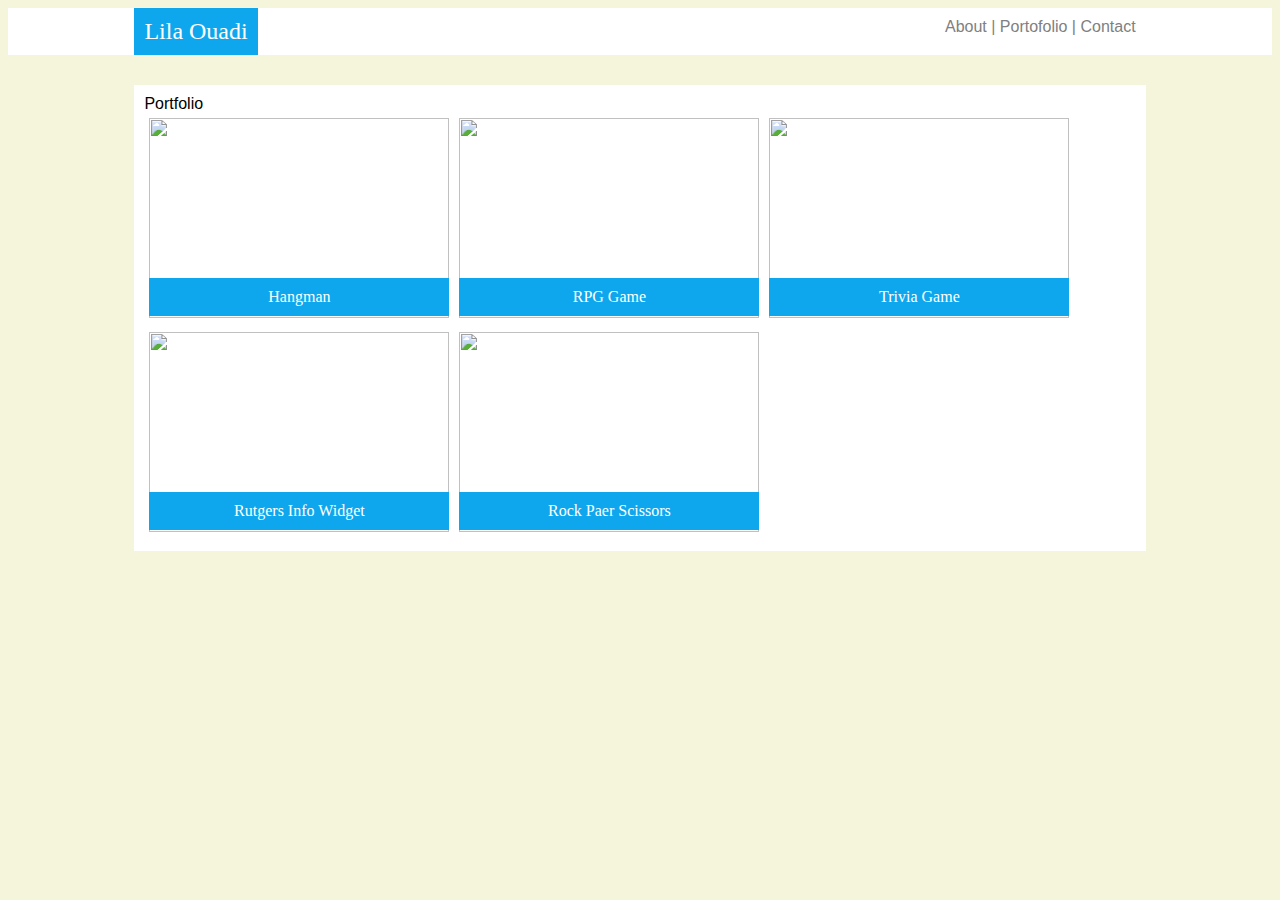
==== Portfolio.html @ 57609adf "addedcontent" ====
<!DOCTYPE html>
<!--[if lt IE 7]>      <html class="no-js lt-ie9 lt-ie8 lt-ie7"> <![endif]-->
<!--[if IE 7]>         <html class="no-js lt-ie9 lt-ie8"> <![endif]-->
<!--[if IE 8]>         <html class="no-js lt-ie9"> <![endif]-->
<!--[if gt IE 8]><!-->
<html class="no-js">
<!--<![endif]-->

<head>
    <meta charset="utf-8">
    <meta http-equiv="X-UA-Compatible" content="IE=edge">
    <title></title>
    <meta name="description" content="">
    <meta name="viewport" content="width=device-width, initial-scale=1">
    <link rel="stylesheet" href="assets/reset.css">
    <link rel="stylesheet" href="assets/style.css">
    <link rel="stylesheet" href="">
</head>

<body>
    <!--[if lt IE 7]>
        <p class="browsehappy">You are using an <strong>outdated</strong> browser. Please <a href="#">upgrade your browser</a> to improve your experience.</p>
    <![endif]-->

    <script src="" async defer></script>
</body>
<div class="header">
    <div class="header-container">
        <div class="logo">Lila Ouadi</div>
        <div class="menu">
            <a href="index.html">About</a> | <a href="portofolio.html">Portofolio</a> | <a
                href="contact.html">Contact</a>
        </div>
    </div>
</div>


</div>
</div>
<div class="container">
    <div class="title">
        Portfolio

    </div>
    <div class="gallery">
        <div class="card">
            <span class="overlay"> Hangman</span>
            <img src="https://www.fillmurray.com/300/200" class="picture">
        </div>
        <div class="card">
            <span class="overlay"> RPG Game</span>
            <img src="https://www.fillmurray.com/300/200" class="picture">
        </div>
        <div class="card">
            <span class="overlay"> Trivia Game</span>
            <img src="https://www.fillmurray.com/300/200" class="picture">
        </div>
        <div class="card">
            <span class="overlay">Rutgers Info Widget</span>
            <img src="https://www.fillmurray.com/300/200" class="picture">
        </div>
        <div class="card">
            <span class="overlay">Rock Paer Scissors</span>
            <img src="https://www.fillmurray.com/300/200" class="picture">
        </div>
    </div>
</div>

</html>
---- assets/style.css ----
/* larger css layout */
@media only screen and (min-width: 766px) {
    body { 
        background-color: beige;
        height: 200px;
        font-family: 'Franklin Gothic Medium', 'Arial Narrow', Arial, sans-serif;
       }
       
       
       
       .float {
           float: left;
           height: auto;
           width: 15%;
           padding: 10px;
       }
       
       .header {
           background-color: white;
           display: flex;
           justify-content: space-between;
       }
       
       .logo {
        background-color: #0ea7ee;
        padding: 10px;
        font-family: 'Times New Roman', Times, serif;
        font-size: 24px;
        color: white;
       
       }
       .menu {
           padding: 10px;
           color: gray;
       }
       
       .menu a {
           color: gray;
           text-decoration: none;
       }
       
       .container {
           margin: 30px 10% 0 10% ; /* margin: top, right, bottom, left */
           padding: 10px;
           height: auto;
           background-color: white;
       }
       
       .header-container {
           width:100%;
           display: inline-flex;
           justify-content: space-between;
           margin: 0 10%
       }
       
       /* styling the form */
       input{
           width: 100%;
       }
       
       textarea {
           width: 100%;
           height: 400px;
       }
       
       button {
           background-color: #0ea7ee;
       }
       
       /* portfolio */
       .picture {
           width: 300px;
           height: 200px;
       }
       
       .title {
       border: 2px black;
       }
       
       .gallery {
           height: auto;
           display: flex;
           flex-wrap: wrap
       
       }
       
       .overlay {
           background-color: #0ea7ee;
           position: absolute;
           padding: 10px 0;
           margin: 160px 0 0 0; 
           width: 300px;
       
       }
       .card {
           flex-basis: 125px;
           flex-grow: 1;
           max-width: 300px;
           margin: 5px;
           text-align: center;
           color: white;
           font-family: 'Times New Roman', Times, serif;
       }
}

@media only screen and (max-width: 765px) {
    body { 
        background-color: black;
        height: 200px;
        font-family: 'Franklin Gothic Medium', 'Arial Narrow', Arial, sans-serif;
       }
       
       
       
       .float {
           float: left;
           height: auto;
           width: 15%;
           padding: 10px;
       }
       
       .header {
           background-color: white;
           display: flex;
           justify-content: space-between;
       }
       
       .logo {
        background-color: #0ea7ee;
        padding: 10px;
        font-family: 'Times New Roman', Times, serif;
        font-size: 24px;
        color: white;
       
       }
       .menu {
           padding: 10px;
           color: gray;
       }
       
       .menu a {
           color: gray;
           text-decoration: none;
       }
       
       .container {
           margin: 30px 10% 0 10% ; /* margin: top, right, bottom, left */
           padding: 10px;
           height: auto;
           background-color: white;
       }
       
       .header-container {
           width:100%;
           display: inline-flex;
           justify-content: space-between;
           margin: 0 10%
       }
       
       /* styling the form */
       input{
           width: 100%;
       }
       
       textarea {
           width: 100%;
           height: 400px;
       }
       
       button {
           background-color: #0ea7ee;
       }
       
       /* portfolio */
       .picture {
           width: 300px;
           height: 200px;
       }
       
       .title {
       border: 2px black;
       }
       
       .gallery {
           height: auto;
           display: flex;
           flex-wrap: wrap
       
       }
       
       .overlay {
           background-color: #0ea7ee;
           position: absolute;
           padding: 10px 0;
           margin: 160px 0 0 0; 
           width: 300px;
       
       }
       .card {
           flex-basis: 125px;
           flex-grow: 1;
           max-width: 300px;
           margin: 5px;
           text-align: center;
           color: white;
           font-family: 'Times New Roman', Times, serif;
       }
}
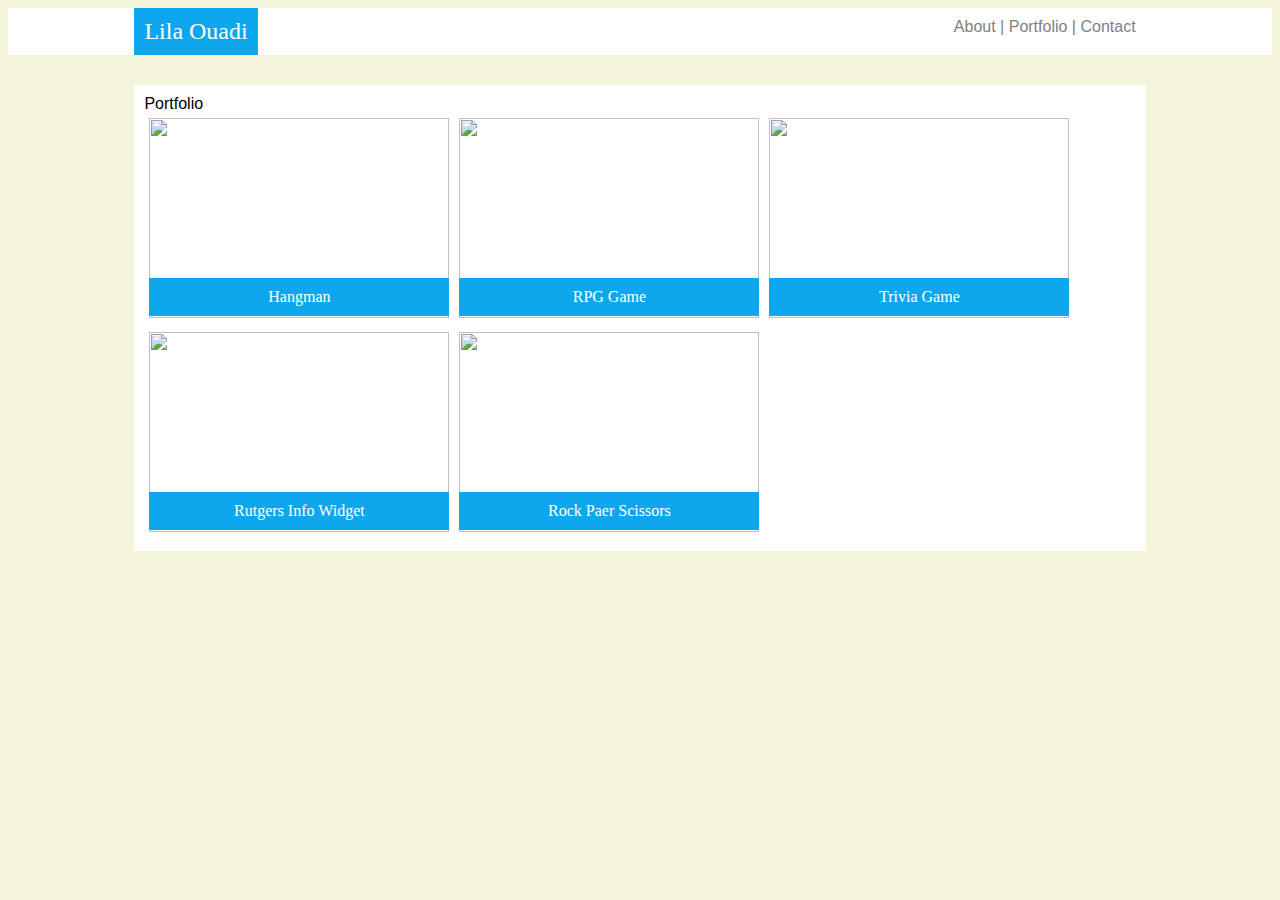
==== commit 7219e1bd: "contact" ====
--- a/Portfolio.html
+++ b/Portfolio.html
@@ -28,7 +28,7 @@
     <div class="header-container">
         <div class="logo">Lila Ouadi</div>
         <div class="menu">
-            <a href="index.html">About</a> | <a href="portofolio.html">Portofolio</a> | <a
+            <a href="index.html">About</a> | <a href="portfolio.html">Portfolio</a> | <a
                 href="contact.html">Contact</a>
         </div>
     </div>
